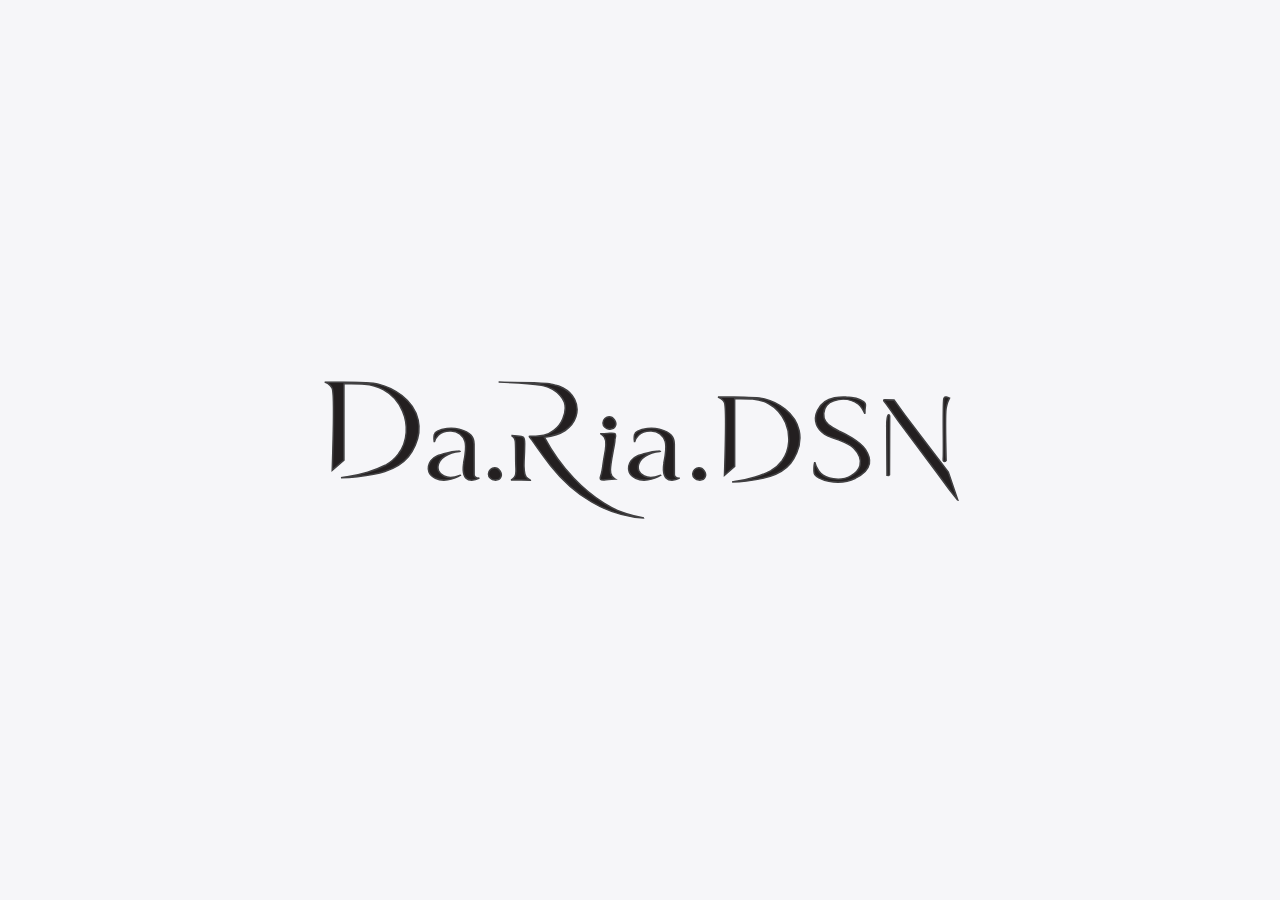
==== index.html @ e1816a2e "DV_Web" ====
<!DOCTYPE html>
<html lang="en">

	<head>
		<meta charset="UTF-8">
		<meta name="viewport" content="width=device-width, initial-scale=1">
		<title>Graphic Design Portfolio | Digital Designer</title>
		<meta name="description" content="Professional graphic design portfolio showcasing branding, digital artwork, typography, 
		logos, posters, and web design projects. Explore creative design work and contact the designer for freelance services.">

		<link rel="apple-touch-icon" sizes="180x180" href="assets/favicon/apple-touch-icon.png">
		<link rel="icon" type="image/png" sizes="32x32" href="assets/favicon/favicon-32x32.png">
		<link rel="icon" type="image/png" sizes="16x16" href="assets/favicon/favicon-16x16.png">
		<link rel="icon" type="image/x-icon" href="assets/favicon/favicon.ico">
		<link rel="manifest" href="assets/favicon/site.webmanifest">

		<link href="css/reset.css" rel="stylesheet">
		<link href="css/tokens.css" rel="stylesheet">
		<link href="css/base.css" rel="stylesheet">
		<link href="css/style.css" rel="stylesheet">
		<link href="css/navbar.css" rel="stylesheet">
		<link href="css/footer.css" rel="stylesheet">
	</head>

	<body>
		<div id="header"></div>
		<main>
			<div class="container">

				<div class="logo-video">

					<video muted loop playsinline preload="metadata" class="background-video" aria-label="Video showing a showreel of the designer's work, including dynamic animations and vibrant graphics.">
						<source src="assets/video/0511S.mp4" type="video/mp4">
					</video>
				</div>
				<div class="content">

					<h1>Welcome - <br>I’m glad you’re here.</h1>

					<p>
						This space is a reflection of thoughtful design, where ideas are shaped into visuals that feel as
						good as they look.
					</p>
					<p>
						From graphic design to motion and animation, every piece is created with purpose and care.
					</p>
					<p>
						You can learn more About me, explore selected work in the Gallery, or find quick answers in the FAQ.
					</p>
					<p>
						And when you’re ready, Contact me — whether you have a clear vision or just the beginning of one.
					</p>
					<p>
						Let’s create something that truly connects.
					</p>
				</div>
			</div>
		</main>

		<div id="page-loader" class="bg-loader">
			<svg class="logo-svg" xmlns="http://www.w3.org/2000/svg" viewBox="0 0 413.95 89.01">

				<path class="cls-2" d="M92.83,53.52c.29-2.46.51-2.74.9-5.37.31-2.1.54-3.73.45-5.9-.06-1.42-.09-2.17-.39-3.19-.2-.67-.97-3.17-3.41-4.98-1.51-1.11-3.4-1.74-5.63-1.8-1.13-.03-5.18-.28-8.25,2.69-1.64,1.58-2.3,3.4-2.57,4.38-.26-1.64-.26-2.92-.19-3.57.09-.9.33-1.63.33-1.63s.03-.1.07-.19c.17-.46,2.16-2.8,8.03-3.42,1.31-.14,7.06-.63,12.57,2.25,1.4.73,2.24,1.41,2.94,2.24,1.26,1.51,1.96,3.45,1.96,5.58,0,6.6.02,13.2.03,19.81.02.3.12.89.56,1.42.64.76,1.73,1.07,2.83.81-3.3,1.73-6.8,1.79-8.62.06-1.69-1.61-1.77-4.66-1.82-5.36-.08-1.08.02-2,.24-3.82Z"/>
				<path class="cls-2" d="M50.68,47.15c6.36-8.43,6.27-19.55,2.72-27.81-1.17-2.74-4.71-9.78-12.49-13.92-4.3-2.29-8.41-3.18-12.08-3.47-4.38-.34-8.76-.19-13.37-.29v49.48s-7.55,6.43-7.55,6.43c.97-29.41,1.01-50.89-.06-53.03-.52-1.04-1.28-1.85-1.28-1.85-1.09-1.16-2.4-1.81-3.52-2.19,4.78.01,8.82.05,11.85.09,12.65.16,18.97.44,22.82,1.36,9.28,2.21,22.86,9.85,25.77,23.19,2.76,12.62-5.66,22.87-6.35,23.68-8.17,9.66-21.39,11.41-33.05,12.95-4.4.58-8.06.72-10.48.74.42-.1,1.03-.23,1.78-.37,1.18-.21,2.06-.31,2.24-.33,1.03-.12,6.93-.98,13.17-2.87,3-.91,6.94-2.32,11.39-4.53,2.16-1.19,5.58-3.43,8.46-7.25Z"/>
				<path class="cls-2" d="M90.73,60.81c.05.17-8.99,5.49-16.11,1.97-.95-.47-3.21-1.62-4.15-4.09-1.3-3.39.88-6.75,1.15-7.15,2.02-3.01,5.38-3.83,10.6-5.11,5.03-1.23,8.48-1.18,8.49-1.09.01.1-5.2.07-10.02,3.2-1.67,1.08-2.5,2.04-3.06,2.94-.31.5-2.16,3.48-.96,6.45.82,2.03,2.68,2.96,3.51,3.38,4.86,2.45,10.53-.62,10.56-.5Z"/>
				<path class="cls-2" d="M209.52,88.51c-24.59-1.45-45.52-15.12-60.35-33.88-3.04-3.85-5.78-7.54-8.56-11.51l-3.73-5.32c-.18-.23-.46-.59-.82-1.03-.59-.73-.85-.99-.76-1.14.1-.18.63-.05.95,0,.29.05,1.3.01,3.31-.06,2.06-.08,4.44-.4,5.16-.53,3.63-.65,9.66-4.31,12.35-10.77.73-1.75,2.5-5.99.99-10.63,0,0-2.64-8.12-13.89-10.83-.16-.04-.32-.07-.32-.07-.27-.06-.49-.1-.63-.12-3.84-.68-11.44-1.57-27.7-2.1,4.16.11,8.33.22,12.49.33,0,0,11.57.08,18.85.7,1.31.11,2.35.3,2.68.37,1,.19,1.79.41,2.27.54.88.15,9.18,1.95,12.85,9.28,3.69,7.36.67,15.7-6.1,20.14-4.02,2.63-8.38,3.68-13.39,4.42,6.43,12.18,13.65,20.87,18.99,26.48,14.42,15.13,27.49,20.63,30.39,21.68,1.78.65,3.7,1.25,3.7,1.25,4.65,1.47,8.56,2.32,11.26,2.82Z"/>
				<path class="cls-2" d="M129.54,63.89c-2.01.02-4.01.04-6.02.07.63-.32,1.49-.86,2.23-1.77,1.78-2.19.81-4.01.82-11.84,0,0,.02-7.36-.2-11.05-.02-.25-.07-.98-.41-1.82-.3-.74-.67-1.19-.74-1.28-.48-.57-1.01-.9-1.35-1.08.64.06,1.95.18,3.65.34,2.68.24,3.29.28,3.85.74.99.81,1.03,2.23,1.01,4.31-.04,5.06-.35,10.43-.4,11.28-.04.71-.16,3.01.13,5.96.26,2.61.61,3.48,1.21,4.18,1,1.17,2.85,2.08,2.8,2.15,0,0-.02,0-.03,0-2.1-.11-4.29-.23-6.56-.2Z"/>
				<path class="cls-2" d="M188.77,61.31c-1-1.57-.97-3.23-.94-4.09.18-4.43,1.14-8.59,2.13-13.87,1.27-6.8.64-5.33.82-5.78.22-.54.78-2.09.2-3.37-.02-.05-.05-.09-.08-.13-.6-.7-1.71-.47-4.94-.26-1.83.12-3.33.17-4.3.19v.04c.68.45,1.6,1.19,2.34,2.33.62.95,1.84,3.31-.26,13.02-.86,3.98-.75,8.21-2.21,12-.14.37-.58,1.48-.09,2.13.58.76,2.06.39,5.02.09,1.9-.2,3.44-.27,4.42-.3-.58-.34-1.46-.96-2.12-2Z"/>
				<path class="cls-2" d="M191.11,28.84c-.62,1.48-2.47,2.29-4.09,2.15-1.93-.17-4-1.73-4-4,0-2.3,2.11-3.98,4-4,2.78-.03,5.07,3.51,4.09,5.85Z"/>
				<path class="cls-2" d="M222.35,53.52c.29-2.46.51-2.74.9-5.37.31-2.1.54-3.73.45-5.9-.06-1.42-.09-2.17-.39-3.19-.2-.67-.97-3.17-3.41-4.98-1.51-1.11-3.4-1.74-5.63-1.8-1.13-.03-5.18-.28-8.25,2.69-1.64,1.58-2.3,3.4-2.57,4.38-.26-1.64-.26-2.92-.19-3.57.09-.9.33-1.63.33-1.63s.03-.1.07-.19c.17-.46,2.16-2.8,8.03-3.42,1.31-.14,7.06-.63,12.57,2.25,1.4.73,2.24,1.41,2.94,2.24,1.26,1.51,1.96,3.45,1.96,5.58,0,6.6.02,13.2.03,19.81.02.3.12.89.56,1.42.64.76,1.73,1.07,2.83.81-3.3,1.73-6.8,1.79-8.62.06-1.69-1.61-1.77-4.66-1.82-5.36-.08-1.08.02-2,.24-3.82Z"/>
				<path class="cls-2" d="M220.26,60.81c.05.17-8.99,5.49-16.11,1.97-.95-.47-3.21-1.62-4.15-4.09-1.3-3.39.88-6.75,1.15-7.15,2.02-3.01,5.38-3.83,10.6-5.11,5.03-1.23,8.48-1.18,8.49-1.09.01.1-5.2.07-10.02,3.2-1.67,1.08-2.5,2.04-3.06,2.94-.31.5-2.16,3.48-.96,6.45.82,2.03,2.68,2.96,3.51,3.38,4.86,2.45,10.53-.62,10.56-.5Z"/>
				<path class="cls-2" d="M117.04,61.81c-.62,1.48-2.47,2.29-4.09,2.15-1.93-.17-4-1.73-4-4,0-2.3,2.11-3.98,4-4,2.78-.03,5.07,3.51,4.09,5.85Z"/>
				<path class="cls-2" d="M249.17,61.81c-.62,1.48-2.47,2.29-4.09,2.15-1.93-.17-4-1.73-4-4,0-2.3,2.11-3.98,4-4,2.78-.03,5.07,3.51,4.09,5.85Z"/>
				<path class="cls-2" d="M319.69,59.56c-.12-.5-.27-2.08-.17-3.85.08-1.39.29-2.54.48-3.35.33,1.39,1,3.43,2.5,5.53,0,0,.67.94,1.38,1.68,2.97,3.09,12.25,5.87,19.5,1.7,1.3-.75,4.78-2.75,5.87-6.59,1.6-5.66-3.31-10.65-3.98-11.34-2.37-2.41-5.05-3.47-9.92-5.4-4.87-1.93-6.28-1.7-9.04-3.67-1.4-1.01-3.97-2.89-5.17-6.25-1.01-2.85-.85-6.04.62-9.06,2.06-4.22,6.09-7.3,10.99-8.17,3.08-.55,5.48-.68,7.7-.48,0,0,7.04.17,11.07,2.95.24.17.78.55,1.09,1.22.35.77.2,1.49.14,1.86-.18,1-.33,2.45-.31,4.67-.35-.89-1.02-2.04-1.82-3.41-.62-1.06-1.32-2.01-2.32-2.75-4.53-3.31-10.7-4.01-15.95-2.25-4.05,1.36-6.28,4.67-6.55,8.2-.33,4.21,2.18,7.23,5.96,9.31l3.8,2.09c2.09.88,5.12,2.32,8.52,4.5,3.92,2.52,6.57,4.22,8.67,7.45,1.08,1.66,3.35,5.17,2.59,9.23-1.03,5.48-6.95,8.35-9.02,9.36-11.23,5.45-25.71.81-26.63-3.16Z"/>
				<path class="cls-2" d="M412.55,77.01l-5.52-6.92-8.32-11.36-24.14-32.24c-5.42-7.75-8.66-12.27-9.48-13.18-.13-.15-.66-.7-.5-1.04.12-.25.58-.27.85-.26l5.86.22,7.07,9.69,10.81,14.36,17.2,22.52,6.18,18.21Z"/>
				<path class="cls-2" d="M368.36,60.89c-.21.04-.45.07-.74.08-.34,0-.64-.04-.87-.09-.06-10.61-.12-21.23-.18-31.84,0-9.55,1.89-7.41,1.89-6.3l-.11,38.15Z"/>
				<path class="cls-2" d="M404.98,51.68c-.48.2-1.16.4-1.57.09-.52-.4-.35-1.42-.32-1.66.43-3.11-.4-34.25.38-38.62.07-.37.21-.93.66-1.17.19-.1.44-.15,1.07-.04.47.08,1.16.26,1.97.65-.53,1-1.19,2.44-1.69,4.27,0,0-.34,1.25-.54,2.61-.38,2.65-.39,15.86.04,33.87Z"/>
				<path class="cls-2" d="M298.78,51.59c5.53-7.48,5.45-17.34,2.37-24.67-1.02-2.43-4.1-8.68-10.85-12.35-3.73-2.03-7.3-2.83-10.49-3.08-3.81-.3-7.61-.17-11.62-.25v43.89s-6.56,5.7-6.56,5.7c.84-26.09.87-45.15-.05-47.04-.45-.92-1.11-1.64-1.11-1.64-.95-1.03-2.08-1.6-3.06-1.94,4.15.01,7.66.05,10.3.08,10.99.14,16.48.39,19.82,1.2,8.06,1.96,19.86,8.74,22.39,20.57,2.4,11.19-4.92,20.29-5.51,21-7.1,8.57-18.58,10.12-28.72,11.49-3.82.52-7.01.64-9.1.66.37-.09.9-.21,1.55-.33,1.02-.19,1.79-.28,1.95-.3.89-.11,6.02-.87,11.45-2.55,2.61-.81,6.03-2.05,9.9-4.02,1.88-1.06,4.85-3.04,7.35-6.43Z"/>
			</svg>
		</div>

		<div id="footer"></div>

		<script type="module" src="js/navbar.js"></script>
		<script type="module" src="js/app.js"></script>
	</body>
</html>
---- css/tokens.css ----
/* ============================================ */
/* =================2- TOKENS =================== */
/* ============================================ */

@font-face {
  font-family: 'Playfair Display Variable';
  src: url('/assets/fonts/PlayfairDisplay-Variable.woff2') format('woff2');
  font-weight: 400 900;
  font-style: normal;
  font-display: swap;
}

@font-face {
  font-family: 'Nunito Sans Variable';
  src: url('/assets/fonts/NunitoSans-Variable.woff2') format('woff2');
  font-weight: 200 1000;
  font-stretch: 75% 125%;
  font-style: normal;
  font-display: swap;
}

:root {
  /* ============================================ */
  /* =============== COLOURS ====================== */
  /* ============================================ */

  /* Base colours */
  /* #F7F7FA */
  --color-bg-primary-hs: 240 23%;
  --color-bg-primary-l: 97%;
  --color-bg-primary-l-num: 97;

  /*#4b619b*/
  --color-bg-secondary-hs: 223 35%;
  --color-bg-secondary-l: 45%;

  /*#D6D87A*/
  --color-accent-hs: 80 60%;
  --color-accent-l: 35%;

  /* Final colours*/
  /* 60% x 30% x 10% */
  --color-bg-primary: hsl(var(--color-bg-primary-hs) var(--color-bg-primary-l));
  --color-bg-secondary: hsl(
    var(--color-bg-secondary-hs) var(--color-bg-secondary-l)
  );
  --color-accent: hsl(var(--color-accent-hs) var(--color-accent-l));

  /* Surface/Cards */
  --color-bg-surface: hsl(
    var(--color-bg-primary-hs) calc(var(--color-bg-primary-l) - 5%)
  );

  /* Interactive */
  --color-accent-hover: hsl(
    var(--color-accent-hs) calc(var(--color-accent-l) - 5%)
  );
  --color-accent-active: hsl(
    var(--color-accent-hs) calc(var(--color-accent-l) - 10%)
  );
  --color-accent-focus: hsl(
    var(--color-accent-hs) var(--color-accent-l) / 0.25
  );

  --color-bg-secondary-hover: hsl(
    var(--color-bg-secondary-hs) calc(var(--color-bg-secondary-l) - 5%)
  );
  --color-bg-secondary-active: hsl(
    var(--color-bg-secondary-hs) calc(var(--color-bg-secondary-l) - 10%)
  );

  /* Typography */
  --color-text-main: hsl(0, 0%, 17%);
  --color-text-muted: hsl(0 0% 55%);
  --color-text-title: var(--color-bg-secondary);
  --color-text-on-dark: hsl(
    0 0% clamp(92, calc((var(--color-bg-primary-l-num) - 50) * -1), 98)
  );

  /* Borders & Dividers */
  --color-border: hsl(
    var(--color-bg-secondary-hs) var(--color-bg-secondary-l) / 0.15
  );

  /* --- Status Colours --- */
  --color-success: hsl(120, 39%, 49%);
  --color-warning: hsl(36, 100%, 50%);
  --color-error: hsl(4, 90%, 58%);
  --color-info: hsl(207, 90%, 54%);

  /* ============================================ */
  /* =============== TYPOGRAPHY ================== */
  /* ============================================ */

  --type-scale: 1.2;
  /* Fluid ratio (1.15 on mobile, 1.25 on desktop) */
  --step-0: clamp(1rem, 0.738rem + 0.55vw, 1.25rem);
   /* Auto-calculation of all steps */
  --step-1: calc(var(--step-0) * var(--type-scale));
  --step-2: calc(var(--step-1) * var(--type-scale));
  --step-3: calc(var(--step-2) * var(--type-scale));
  --step-4: calc(var(--step-3) * var(--type-scale));
  --step-5: calc(var(--step-4) * var(--type-scale));

  --font-family-title: 'Playfair Display Variable', Georgia, 'Times New Roman', serif;
  --font-family-base:  'Nunito Sans Variable', system-ui, -apple-system, Segoe UI, Roboto, Helvetica, Arial, sans-serif, Apple Color Emoji, Segoe UI Emoji;
  --font-size-base: var(--step-0);

  --line-height-base: 1.5;
  --font-weight-regular: 400;
  --font-weight-medium: 500;
  --font-weight-bold: 700;

  --heading-font-weight: 700;
  --heading-line-height: 1.2;
  --heading-letter-spacing: 0.02em;
}

@media (max-width: 768px) {
  :root {
    /* Decrease the ratio only. 
       All steps (1-5) will recalculate automatically! */
    --type-scale: 1.15;
  }
}

:root {
  /* ============================================ */
  /* =============== SPACING ===================== */
  /* ============================================ */

  --gutter: clamp(1rem, 5vw, 3rem);
  --gutter-half: calc(var(--gutter)/2);
  --spacing-section: calc(var(--gutter) * 2);
  --spacing-section-lg: calc(var(--gutter) * 3);

  --spacing-1: 0.25rem;
  /* 4px  */
  --spacing-2: 0.5rem;
  /* 8px  */
  --spacing-3: 0.75rem;
  /* 12px */
  --spacing-4: 1rem;
  /* 16px (Base) */

  --spacing-6: 1.5rem;
  /* 24px */
  --spacing-8: 2rem;
  /* 32px */

  --spacing-10: 2.5rem;
  /* 40px */
  --spacing-12: 3rem;
  /* 48px */
  --spacing-16: 4rem;
  /* 64px */
  --spacing-20: 5rem;
  /* 80px */
  --spacing-24: 6rem;
  /* 96px */
  --spacing-32: 8rem;
  /* 128px */

  /* ============================================ */
  /* =============== RADIUS ====================== */
  /* ============================================ */

  --radius-sm: 0.25rem;
  --radius-md: 0.5rem;
  --radius-lg: 0.75rem;

  /* ============================================ */
  /* =============== SHADOWS ===================== */
  /* ============================================ */

  /* --- Shadow Color ---*/
  --shadow-color: 0 0% 0%;

  --shadow-alpha: clamp(
    0.18,
    calc((100 - var(--color-bg-primary-l-num)) / 60),
    0.32
  );
  --shadow-secondary-ratio: 0.6;

  --shadow-sm:
    0 1px 2px hsl(var(--shadow-color) / calc(var(--shadow-alpha) * 0.7)),
    0 1px 1px
      hsl(
        var(--shadow-color) /
          calc(var(--shadow-alpha) * 0.7 * var(--shadow-secondary-ratio))
      );

  --shadow-md:
    0 4px 6px hsl(var(--shadow-color) / var(--shadow-alpha)),
    0 2px 4px
      hsl(
        var(--shadow-color) /
          calc(var(--shadow-alpha) * var(--shadow-secondary-ratio))
      );

  --shadow-lg:
    0 10px 15px hsl(var(--shadow-color) / calc(var(--shadow-alpha) * 1.2)),
    0 4px 6px
      hsl(
        var(--shadow-color) /
          calc(var(--shadow-alpha) * 1.2 * var(--shadow-secondary-ratio))
      );
  /* ============================================ */
  /* =============== MOTION ====================== */
  /* ============================================ */

  --transition-fast: 0.15s ease;
  --transition-base: 0.3s ease;
  --transition-slow: 0.5s ease;
  --slide-motion: 1s;  

  /* ============================================ */
  /* =============== BREAKPOINTS ================= */
  /* ============================================ */

  /* --- 5. Breakpoints (Mobile First logic) --- */
  --bp-xs: 320px;
  /* Small phones */
  --bp-sm: 576px;
  /* Phones */
  --bp-md: 768px;
  /* Tablets */
  --bp-lg: 992px;
  /* Laptops / Small Desktops */
  --bp-xl: 1200px;
  /* Standard Desktops */
  --bp-xxl: 1600px;
  /* Large Screens */
}
---- css/base.css ----
/* ============================================ */
/* ================ BASE STYLES =============== */
/* ============================================ */

/* --- BODY --- */
body {
  font-family: var(--font-family-base);
  font-size: var(--font-size-base);
  line-height: var(--line-height-base);

  /* Enables automatic optical sizing based on font size */
  font-optical-sizing: auto;
  /* Standard font rendering improvements */
  -webkit-font-smoothing: antialiased;
  -moz-osx-font-smoothing: grayscale;

  min-height: 100svh;
  color: var(--color-text-main);
  background-color: var(--color-bg-primary);
  /* Smooth transition for theme switching or resizing */
  transition:
    color var(--transition-base),
    background-color var(--transition-base);
}

/* --- TYPOGRAPHY --- */
h1,
h2,
h3,
h4,
h5,
h6 {
  font-family: var(--font-family-title);
  font-weight: var(--heading-font-weight);
  line-height: var(--heading-line-height);
  /* Optional: slightly compress headers using the width axis */
  font-stretch: 90%;
  letter-spacing: var(--heading-letter-spacing);
  text-wrap: balance;
  color: var(--color-text-title);
  /* Redundant safety, margins already handled in reset.css */
  margin: 0;
  transition: var(--transition-base);
}

h1 {
  font-size: var(--step-5);
}

h2 {
  font-size: var(--step-4);
}

h3 {
  font-size: var(--step-3);
}

h4 {
  font-size: var(--step-2);
}

h5 {
  font-size: var(--step-1);
}

h6 {
  font-size: var(--step-0);
  font-variation-settings: 'wght' 800;
}

/* --- PARAGRAPHS --- */
p {
  color: var(--color-text-main);
  margin: 0;
  /* Redundant reset */
  overflow-wrap: break-word;
}

p:where(:not([class]):not(:last-child)) {
  margin-bottom: var(--spacing-6);
}

/* --- LINKS --- */
a:not([class]) {
  color: var(--color-accent);
  text-decoration: underline;
  text-underline-offset: 0.2em;
}

a:not([class]):hover {
  text-decoration: none;
}

/* --- LISTS --- */
ul:not([class]),
ol:not([class]) {
  padding-left: 1.5em;
}

/* --- BUTTONS --- */
button {
  border-radius: var(--radius-md);
  font: inherit;
  padding: 0.5em 1em;
  cursor: pointer;
}

/* --- FORMS --- */
input,
textarea,
select {
  border: 1px solid var(--color-border);
  border-radius: var(--radius-md);
  padding: 0.5em 0.75em;
  font: inherit;
  color: var(--color-text-main);
  background-color: var(--color-bg-surface);
  caret-color: var(--color-accent);
  transition:
    border-color var(--transition-fast),
    box-shadow var(--transition-fast);
}

input:focus,
textarea:focus,
select:focus {
  outline: none;
  border-color: var(--color-accent);
  /* Subtle glow using accent HS values */
  box-shadow: 0 0 0 4px var(--color-accent-focus);
}

textarea {
  resize: none;
}

/* --- PLACEHOLDER --- */
::placeholder {
  color: var(--color-text-muted);
  opacity: 1;
}

/* --- TABLES --- */
table {
  width: 100%;
  border-collapse: collapse;
}

th,
td {
  padding: 0.5em;
  text-align: left;
  border-bottom: 1px solid var(--color-border);
}

/* --- FOCUS & ACCESSIBILITY --- */
a:focus-visible {
  outline: 2px solid var(--color-accent);
  outline-offset: 4px;
}

::selection {
  background-color: var(--color-accent);
  color: #000;
}

/* ================ Buttons & Interactivity ================ */
/* Minimum touch target size for mobile devices */
@media (max-width: 768px) {
  button,
  a:where([class]),
  label {
    min-width: 44px;
    min-height: 44px;
  }
}
---- css/style.css ----
body {
  display: flex;
  flex-direction: column;
  min-height: 100svh;
}

main {
  flex-grow: 1;
  display: flex;
  justify-content: center;

  background-image: url('../assets/images/Flower_1.svg');
  background-repeat: no-repeat;
  background-position: bottom right;
  background-size: 50%;
  opacity: 0; 
  transition:
    background-position 1.5s ease-out,
    opacity 1.5s ease-in;
}

main.animate {
  opacity: 1;
  background-position: right var(--gutter-half) bottom var(--gutter-half);
}

#header,
#footer {
  flex-shrink: 0;
  /* Footer will not shrink */
}

h1 {
  text-align: center;
  margin-bottom: var(--gutter-half);
}

.container {
  display: flex;
  flex-direction: column;
  justify-content: space-between;
  align-items: center;
  margin-block: var(--gutter);
  gap: var(--gutter);
}

.logo-video {
  padding-inline: var(--gutter);
  opacity: 0;
  transform: translateX(-100vw);
  display: flex;
  justify-content: center;
  
}

.logo-video video {
  border-radius: var(--radius-md);
  box-shadow: var(--shadow-md);
}

.content {
  text-align: justify;
  padding-inline: var(--gutter);
  opacity: 0;
  transform: translateX(100vw);
}

.animate {
  animation: slideLR var(--slide-motion) ease-out forwards;
}

/* ----------loading page----------- */
.cls-2 {
  fill: transparent;
  stroke: #414042;
  stroke-width: 1;

  stroke-dasharray: 1000;
  stroke-dashoffset: 1000;

  animation:
    draw 1.5s ease-in-out forwards,
    fill 1.5s ease-in-out forwards 1.2s;
}

.logo-svg {
  position: absolute;
  top: 50%;
  left: 50%;
  transform: translate(-50%, -50%);
}

.bg-loader {
  position: fixed;
  inset: 0;
  display: flex;
  align-items: center;
  justify-content: center;
  background-color: var(--color-bg-primary);
}

#page-loader {
  z-index: 999;
  transition:
    opacity 0.75s ease,
    visibility 0.75s;
  user-select: none;
}

#page-loader.hide {
  opacity: 0;
  visibility: hidden;
  pointer-events: none;
}

@keyframes draw {
  to {
    stroke-dashoffset: 0;
  }
}

@keyframes fill {
  to {
    fill: #231f20;
  }
}

/* ----------------------------------------- */
@keyframes slideLR {
  to {
    opacity: 1;
    transform: translateX(0);
    /* Returns to normal position */
  }
}

@media (min-width: 768px) {
  .container {
    flex-direction: row;
    justify-content: space-between;
    align-content: center;
    margin-block: var(--gutter);
    width: 100%;
    max-width: 1400px;
    background-size: 20%;
  }

  main {
    background-size: 15%;
  }

  .logo-video,
  .content {
    flex: 1;
  }
}
---- css/navbar.css ----
/* NAVBAR */
.navbar {
  display: flex;
  justify-content: space-between;
  align-items: center;
  /* background: var(--color-bg-primary); */
  /* border-bottom: 2px solid var(--color-border); */
  /* background: #ceb8bf; */
  background: linear-gradient(
    90deg,
    rgba(206, 184, 191, 1) 0%,
    rgba(188, 176, 194, 1) 100%
  );
  padding: 0.3rem 0.3rem;
  margin-bottom: 0.3rem;
  height: 6rem;
  overflow: visible;
}

/* Ссылка-обертка вокруг логотипа */
.navbar a:has(.logo-img) {
  position: relative;
  display: flex;
  transform: translateX(clamp(0.5rem, 2vw, 2rem));
  transition: var(--transition-base);
}

.navbar div {
  display: flex;
  gap: 40px;
}

.logo-img {
  width: clamp(9.375rem, 7.102rem + 11.36vw, 15.625rem);
  /* width: 250px; */
  height: auto;
  display: block;
}

.logo-txt {
  width: clamp(12.5rem, 10.227rem + 11.36vw, 18.75rem);
  margin-top: 2rem;
}

/* Menu items */
.nav-menu {
  list-style: none;
  display: flex;
  gap: 1rem;
  margin: 0;
  padding: 0;
}

.nav-menu > li > a {
  display: block;
  padding: 0.5rem;
  color: var(--color-text-main);
  font-size: 1.5rem;
  text-decoration: none;
  border-radius: 4px;
  transition: var(--transition-base);
}

.nav-menu > li > a:hover {
  background: var(--color-bg-secondary-hover);
  color: var(--color-text-on-dark);
}

.nav-menu li.active a {
  background: var(--color-bg-secondary-active);
  color: var(--color-text-on-dark);
}

/* Mobile */
.nav-toggle {
  width: 100px;
  height: auto;
  display: none;
  background: none;
  fill: var(--color-bg-secondary);
  cursor: pointer;
}

/*Button Animation*/
.nav-toggle .line {
  transition:
    transform 300ms ease-in 300ms,
    rotate 300ms ease-in,
    opacity 300ms 300ms;
  transform-origin: center;
}

.nav-toggle[aria-expanded='true'] .line {
  transition:
    transform 300ms ease-in,
    rotate 300ms ease-in 300ms,
    opacity 300ms 300ms;
}

.nav-toggle[aria-expanded='true'] .top {
  transform: translateY(20px);
  rotate: 45deg;
}

.nav-toggle[aria-expanded='true'] .middle {
  opacity: 0;
}

.nav-toggle[aria-expanded='true'] .bottom {
  transform: translateY(-20px);
  rotate: -45deg;
}

.cls-1 {
  fill: #231f20;
  stroke: #414042;
  stroke-miterlimit: 10;
  filter: drop-shadow(4px 4px 3px rgba(0, 0, 0, 0.5));
}

@media (max-width: 992px) {
  .nav-toggle {
    display: block;
  }

  .nav-menu {
    position: absolute;
    top: 90px;
    right: 0;
    background: var(--color-bg-surface);
    flex-direction: column;
    width: 200px;
    padding: 1rem;
    display: none;
    z-index: 5;
  }

  .nav-menu.active {
    display: flex;
  }
}
---- css/footer.css ----
.site-footer {
  display: flex;
  /* background-color: var(--color-bg-primary); */
  color: var(--color-text-main);
  background: #aaa9c4;
  background: linear-gradient(
    90deg,
    rgba(170, 169, 196, 1) 0%,
    rgba(141, 158, 200, 1) 100%
  );
  /* #8d9ec8 #ceb8bf */

  padding: var(--gutter);
  gap: var(--gutter);
  flex-direction: column;
  align-content: center;
  text-align: center;
}

.social-link {
  display: flex;
  justify-content: center;
  gap: var(--spacing-6);
}

.social-icon {
  display: inline-flex;
  align-items: center;
  justify-content: center;
  color: var(--color-bg-secondary);
  transition:
    transform var(--transition-base),
    opacity 0.3s ease;
}

.social-icon:hover {
  transform: translateY(-3px);
  /* Слегка приподнимает иконку */
  opacity: 0.7;
}

.footer-link li::before {
  content: '';
  height: 8px;
  width: 8px;
  background-color: var(--color-text-main);
  position: absolute;
  top: 50%;
  left: 0;
  border-radius: 8px;
  transform: translateY(-50%);
}

.footer-link li {
  display: inline-block;
  position: relative;
  padding: 0 25px 0 20px;

  & a {
    text-decoration: none;
    color: var(--color-text-main);
  }
}

@media (min-width: 768px) {
  .site-footer {
    flex-direction: row;
    align-items: center;
    justify-content: space-between;
  }

  .data-copyright {
    order: -1;
  }
}
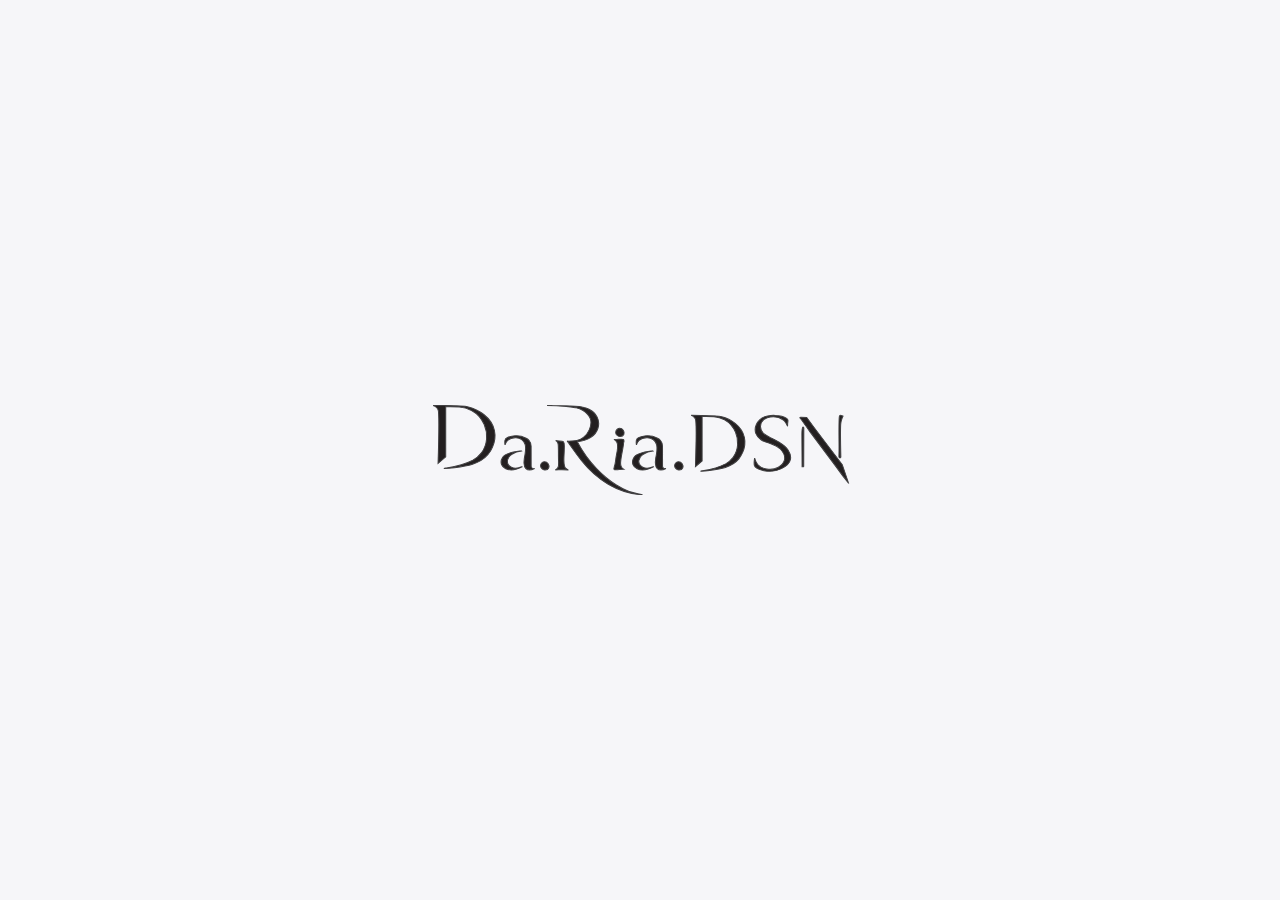
==== commit 9c9f7052: "Update loader" ====
--- a/index.html
+++ b/index.html
@@ -23,6 +23,27 @@
 	</head>
 
 	<body>
+				<div id="page-loader" class="bg-loader">
+			<svg class="logo-svg" xmlns="http://www.w3.org/2000/svg" viewBox="0 0 413.95 89.01" >
+
+				<path class="cls-2" d="M92.83,53.52c.29-2.46.51-2.74.9-5.37.31-2.1.54-3.73.45-5.9-.06-1.42-.09-2.17-.39-3.19-.2-.67-.97-3.17-3.41-4.98-1.51-1.11-3.4-1.74-5.63-1.8-1.13-.03-5.18-.28-8.25,2.69-1.64,1.58-2.3,3.4-2.57,4.38-.26-1.64-.26-2.92-.19-3.57.09-.9.33-1.63.33-1.63s.03-.1.07-.19c.17-.46,2.16-2.8,8.03-3.42,1.31-.14,7.06-.63,12.57,2.25,1.4.73,2.24,1.41,2.94,2.24,1.26,1.51,1.96,3.45,1.96,5.58,0,6.6.02,13.2.03,19.81.02.3.12.89.56,1.42.64.76,1.73,1.07,2.83.81-3.3,1.73-6.8,1.79-8.62.06-1.69-1.61-1.77-4.66-1.82-5.36-.08-1.08.02-2,.24-3.82Z"/>
+				<path class="cls-2" d="M50.68,47.15c6.36-8.43,6.27-19.55,2.72-27.81-1.17-2.74-4.71-9.78-12.49-13.92-4.3-2.29-8.41-3.18-12.08-3.47-4.38-.34-8.76-.19-13.37-.29v49.48s-7.55,6.43-7.55,6.43c.97-29.41,1.01-50.89-.06-53.03-.52-1.04-1.28-1.85-1.28-1.85-1.09-1.16-2.4-1.81-3.52-2.19,4.78.01,8.82.05,11.85.09,12.65.16,18.97.44,22.82,1.36,9.28,2.21,22.86,9.85,25.77,23.19,2.76,12.62-5.66,22.87-6.35,23.68-8.17,9.66-21.39,11.41-33.05,12.95-4.4.58-8.06.72-10.48.74.42-.1,1.03-.23,1.78-.37,1.18-.21,2.06-.31,2.24-.33,1.03-.12,6.93-.98,13.17-2.87,3-.91,6.94-2.32,11.39-4.53,2.16-1.19,5.58-3.43,8.46-7.25Z"/>
+				<path class="cls-2" d="M90.73,60.81c.05.17-8.99,5.49-16.11,1.97-.95-.47-3.21-1.62-4.15-4.09-1.3-3.39.88-6.75,1.15-7.15,2.02-3.01,5.38-3.83,10.6-5.11,5.03-1.23,8.48-1.18,8.49-1.09.01.1-5.2.07-10.02,3.2-1.67,1.08-2.5,2.04-3.06,2.94-.31.5-2.16,3.48-.96,6.45.82,2.03,2.68,2.96,3.51,3.38,4.86,2.45,10.53-.62,10.56-.5Z"/>
+				<path class="cls-2" d="M209.52,88.51c-24.59-1.45-45.52-15.12-60.35-33.88-3.04-3.85-5.78-7.54-8.56-11.51l-3.73-5.32c-.18-.23-.46-.59-.82-1.03-.59-.73-.85-.99-.76-1.14.1-.18.63-.05.95,0,.29.05,1.3.01,3.31-.06,2.06-.08,4.44-.4,5.16-.53,3.63-.65,9.66-4.31,12.35-10.77.73-1.75,2.5-5.99.99-10.63,0,0-2.64-8.12-13.89-10.83-.16-.04-.32-.07-.32-.07-.27-.06-.49-.1-.63-.12-3.84-.68-11.44-1.57-27.7-2.1,4.16.11,8.33.22,12.49.33,0,0,11.57.08,18.85.7,1.31.11,2.35.3,2.68.37,1,.19,1.79.41,2.27.54.88.15,9.18,1.95,12.85,9.28,3.69,7.36.67,15.7-6.1,20.14-4.02,2.63-8.38,3.68-13.39,4.42,6.43,12.18,13.65,20.87,18.99,26.48,14.42,15.13,27.49,20.63,30.39,21.68,1.78.65,3.7,1.25,3.7,1.25,4.65,1.47,8.56,2.32,11.26,2.82Z"/>
+				<path class="cls-2" d="M129.54,63.89c-2.01.02-4.01.04-6.02.07.63-.32,1.49-.86,2.23-1.77,1.78-2.19.81-4.01.82-11.84,0,0,.02-7.36-.2-11.05-.02-.25-.07-.98-.41-1.82-.3-.74-.67-1.19-.74-1.28-.48-.57-1.01-.9-1.35-1.08.64.06,1.95.18,3.65.34,2.68.24,3.29.28,3.85.74.99.81,1.03,2.23,1.01,4.31-.04,5.06-.35,10.43-.4,11.28-.04.71-.16,3.01.13,5.96.26,2.61.61,3.48,1.21,4.18,1,1.17,2.85,2.08,2.8,2.15,0,0-.02,0-.03,0-2.1-.11-4.29-.23-6.56-.2Z"/>
+				<path class="cls-2" d="M188.77,61.31c-1-1.57-.97-3.23-.94-4.09.18-4.43,1.14-8.59,2.13-13.87,1.27-6.8.64-5.33.82-5.78.22-.54.78-2.09.2-3.37-.02-.05-.05-.09-.08-.13-.6-.7-1.71-.47-4.94-.26-1.83.12-3.33.17-4.3.19v.04c.68.45,1.6,1.19,2.34,2.33.62.95,1.84,3.31-.26,13.02-.86,3.98-.75,8.21-2.21,12-.14.37-.58,1.48-.09,2.13.58.76,2.06.39,5.02.09,1.9-.2,3.44-.27,4.42-.3-.58-.34-1.46-.96-2.12-2Z"/>
+				<path class="cls-2" d="M191.11,28.84c-.62,1.48-2.47,2.29-4.09,2.15-1.93-.17-4-1.73-4-4,0-2.3,2.11-3.98,4-4,2.78-.03,5.07,3.51,4.09,5.85Z"/>
+				<path class="cls-2" d="M222.35,53.52c.29-2.46.51-2.74.9-5.37.31-2.1.54-3.73.45-5.9-.06-1.42-.09-2.17-.39-3.19-.2-.67-.97-3.17-3.41-4.98-1.51-1.11-3.4-1.74-5.63-1.8-1.13-.03-5.18-.28-8.25,2.69-1.64,1.58-2.3,3.4-2.57,4.38-.26-1.64-.26-2.92-.19-3.57.09-.9.33-1.63.33-1.63s.03-.1.07-.19c.17-.46,2.16-2.8,8.03-3.42,1.31-.14,7.06-.63,12.57,2.25,1.4.73,2.24,1.41,2.94,2.24,1.26,1.51,1.96,3.45,1.96,5.58,0,6.6.02,13.2.03,19.81.02.3.12.89.56,1.42.64.76,1.73,1.07,2.83.81-3.3,1.73-6.8,1.79-8.62.06-1.69-1.61-1.77-4.66-1.82-5.36-.08-1.08.02-2,.24-3.82Z"/>
+				<path class="cls-2" d="M220.26,60.81c.05.17-8.99,5.49-16.11,1.97-.95-.47-3.21-1.62-4.15-4.09-1.3-3.39.88-6.75,1.15-7.15,2.02-3.01,5.38-3.83,10.6-5.11,5.03-1.23,8.48-1.18,8.49-1.09.01.1-5.2.07-10.02,3.2-1.67,1.08-2.5,2.04-3.06,2.94-.31.5-2.16,3.48-.96,6.45.82,2.03,2.68,2.96,3.51,3.38,4.86,2.45,10.53-.62,10.56-.5Z"/>
+				<path class="cls-2" d="M117.04,61.81c-.62,1.48-2.47,2.29-4.09,2.15-1.93-.17-4-1.73-4-4,0-2.3,2.11-3.98,4-4,2.78-.03,5.07,3.51,4.09,5.85Z"/>
+				<path class="cls-2" d="M249.17,61.81c-.62,1.48-2.47,2.29-4.09,2.15-1.93-.17-4-1.73-4-4,0-2.3,2.11-3.98,4-4,2.78-.03,5.07,3.51,4.09,5.85Z"/>
+				<path class="cls-2" d="M319.69,59.56c-.12-.5-.27-2.08-.17-3.85.08-1.39.29-2.54.48-3.35.33,1.39,1,3.43,2.5,5.53,0,0,.67.94,1.38,1.68,2.97,3.09,12.25,5.87,19.5,1.7,1.3-.75,4.78-2.75,5.87-6.59,1.6-5.66-3.31-10.65-3.98-11.34-2.37-2.41-5.05-3.47-9.92-5.4-4.87-1.93-6.28-1.7-9.04-3.67-1.4-1.01-3.97-2.89-5.17-6.25-1.01-2.85-.85-6.04.62-9.06,2.06-4.22,6.09-7.3,10.99-8.17,3.08-.55,5.48-.68,7.7-.48,0,0,7.04.17,11.07,2.95.24.17.78.55,1.09,1.22.35.77.2,1.49.14,1.86-.18,1-.33,2.45-.31,4.67-.35-.89-1.02-2.04-1.82-3.41-.62-1.06-1.32-2.01-2.32-2.75-4.53-3.31-10.7-4.01-15.95-2.25-4.05,1.36-6.28,4.67-6.55,8.2-.33,4.21,2.18,7.23,5.96,9.31l3.8,2.09c2.09.88,5.12,2.32,8.52,4.5,3.92,2.52,6.57,4.22,8.67,7.45,1.08,1.66,3.35,5.17,2.59,9.23-1.03,5.48-6.95,8.35-9.02,9.36-11.23,5.45-25.71.81-26.63-3.16Z"/>
+				<path class="cls-2" d="M412.55,77.01l-5.52-6.92-8.32-11.36-24.14-32.24c-5.42-7.75-8.66-12.27-9.48-13.18-.13-.15-.66-.7-.5-1.04.12-.25.58-.27.85-.26l5.86.22,7.07,9.69,10.81,14.36,17.2,22.52,6.18,18.21Z"/>
+				<path class="cls-2" d="M368.36,60.89c-.21.04-.45.07-.74.08-.34,0-.64-.04-.87-.09-.06-10.61-.12-21.23-.18-31.84,0-9.55,1.89-7.41,1.89-6.3l-.11,38.15Z"/>
+				<path class="cls-2" d="M404.98,51.68c-.48.2-1.16.4-1.57.09-.52-.4-.35-1.42-.32-1.66.43-3.11-.4-34.25.38-38.62.07-.37.21-.93.66-1.17.19-.1.44-.15,1.07-.04.47.08,1.16.26,1.97.65-.53,1-1.19,2.44-1.69,4.27,0,0-.34,1.25-.54,2.61-.38,2.65-.39,15.86.04,33.87Z"/>
+				<path class="cls-2" d="M298.78,51.59c5.53-7.48,5.45-17.34,2.37-24.67-1.02-2.43-4.1-8.68-10.85-12.35-3.73-2.03-7.3-2.83-10.49-3.08-3.81-.3-7.61-.17-11.62-.25v43.89s-6.56,5.7-6.56,5.7c.84-26.09.87-45.15-.05-47.04-.45-.92-1.11-1.64-1.11-1.64-.95-1.03-2.08-1.6-3.06-1.94,4.15.01,7.66.05,10.3.08,10.99.14,16.48.39,19.82,1.2,8.06,1.96,19.86,8.74,22.39,20.57,2.4,11.19-4.92,20.29-5.51,21-7.1,8.57-18.58,10.12-28.72,11.49-3.82.52-7.01.64-9.1.66.37-.09.9-.21,1.55-.33,1.02-.19,1.79-.28,1.95-.3.89-.11,6.02-.87,11.45-2.55,2.61-.81,6.03-2.05,9.9-4.02,1.88-1.06,4.85-3.04,7.35-6.43Z"/>
+			</svg>
+		</div>
 		<div id="header"></div>
 		<main>
 			<div class="container">
@@ -57,31 +78,10 @@
 			</div>
 		</main>
 
-		<div id="page-loader" class="bg-loader">
-			<svg class="logo-svg" xmlns="http://www.w3.org/2000/svg" viewBox="0 0 413.95 89.01">
 
-				<path class="cls-2" d="M92.83,53.52c.29-2.46.51-2.74.9-5.37.31-2.1.54-3.73.45-5.9-.06-1.42-.09-2.17-.39-3.19-.2-.67-.97-3.17-3.41-4.98-1.51-1.11-3.4-1.74-5.63-1.8-1.13-.03-5.18-.28-8.25,2.69-1.64,1.58-2.3,3.4-2.57,4.38-.26-1.64-.26-2.92-.19-3.57.09-.9.33-1.63.33-1.63s.03-.1.07-.19c.17-.46,2.16-2.8,8.03-3.42,1.31-.14,7.06-.63,12.57,2.25,1.4.73,2.24,1.41,2.94,2.24,1.26,1.51,1.96,3.45,1.96,5.58,0,6.6.02,13.2.03,19.81.02.3.12.89.56,1.42.64.76,1.73,1.07,2.83.81-3.3,1.73-6.8,1.79-8.62.06-1.69-1.61-1.77-4.66-1.82-5.36-.08-1.08.02-2,.24-3.82Z"/>
-				<path class="cls-2" d="M50.68,47.15c6.36-8.43,6.27-19.55,2.72-27.81-1.17-2.74-4.71-9.78-12.49-13.92-4.3-2.29-8.41-3.18-12.08-3.47-4.38-.34-8.76-.19-13.37-.29v49.48s-7.55,6.43-7.55,6.43c.97-29.41,1.01-50.89-.06-53.03-.52-1.04-1.28-1.85-1.28-1.85-1.09-1.16-2.4-1.81-3.52-2.19,4.78.01,8.82.05,11.85.09,12.65.16,18.97.44,22.82,1.36,9.28,2.21,22.86,9.85,25.77,23.19,2.76,12.62-5.66,22.87-6.35,23.68-8.17,9.66-21.39,11.41-33.05,12.95-4.4.58-8.06.72-10.48.74.42-.1,1.03-.23,1.78-.37,1.18-.21,2.06-.31,2.24-.33,1.03-.12,6.93-.98,13.17-2.87,3-.91,6.94-2.32,11.39-4.53,2.16-1.19,5.58-3.43,8.46-7.25Z"/>
-				<path class="cls-2" d="M90.73,60.81c.05.17-8.99,5.49-16.11,1.97-.95-.47-3.21-1.62-4.15-4.09-1.3-3.39.88-6.75,1.15-7.15,2.02-3.01,5.38-3.83,10.6-5.11,5.03-1.23,8.48-1.18,8.49-1.09.01.1-5.2.07-10.02,3.2-1.67,1.08-2.5,2.04-3.06,2.94-.31.5-2.16,3.48-.96,6.45.82,2.03,2.68,2.96,3.51,3.38,4.86,2.45,10.53-.62,10.56-.5Z"/>
-				<path class="cls-2" d="M209.52,88.51c-24.59-1.45-45.52-15.12-60.35-33.88-3.04-3.85-5.78-7.54-8.56-11.51l-3.73-5.32c-.18-.23-.46-.59-.82-1.03-.59-.73-.85-.99-.76-1.14.1-.18.63-.05.95,0,.29.05,1.3.01,3.31-.06,2.06-.08,4.44-.4,5.16-.53,3.63-.65,9.66-4.31,12.35-10.77.73-1.75,2.5-5.99.99-10.63,0,0-2.64-8.12-13.89-10.83-.16-.04-.32-.07-.32-.07-.27-.06-.49-.1-.63-.12-3.84-.68-11.44-1.57-27.7-2.1,4.16.11,8.33.22,12.49.33,0,0,11.57.08,18.85.7,1.31.11,2.35.3,2.68.37,1,.19,1.79.41,2.27.54.88.15,9.18,1.95,12.85,9.28,3.69,7.36.67,15.7-6.1,20.14-4.02,2.63-8.38,3.68-13.39,4.42,6.43,12.18,13.65,20.87,18.99,26.48,14.42,15.13,27.49,20.63,30.39,21.68,1.78.65,3.7,1.25,3.7,1.25,4.65,1.47,8.56,2.32,11.26,2.82Z"/>
-				<path class="cls-2" d="M129.54,63.89c-2.01.02-4.01.04-6.02.07.63-.32,1.49-.86,2.23-1.77,1.78-2.19.81-4.01.82-11.84,0,0,.02-7.36-.2-11.05-.02-.25-.07-.98-.41-1.82-.3-.74-.67-1.19-.74-1.28-.48-.57-1.01-.9-1.35-1.08.64.06,1.95.18,3.65.34,2.68.24,3.29.28,3.85.74.99.81,1.03,2.23,1.01,4.31-.04,5.06-.35,10.43-.4,11.28-.04.71-.16,3.01.13,5.96.26,2.61.61,3.48,1.21,4.18,1,1.17,2.85,2.08,2.8,2.15,0,0-.02,0-.03,0-2.1-.11-4.29-.23-6.56-.2Z"/>
-				<path class="cls-2" d="M188.77,61.31c-1-1.57-.97-3.23-.94-4.09.18-4.43,1.14-8.59,2.13-13.87,1.27-6.8.64-5.33.82-5.78.22-.54.78-2.09.2-3.37-.02-.05-.05-.09-.08-.13-.6-.7-1.71-.47-4.94-.26-1.83.12-3.33.17-4.3.19v.04c.68.45,1.6,1.19,2.34,2.33.62.95,1.84,3.31-.26,13.02-.86,3.98-.75,8.21-2.21,12-.14.37-.58,1.48-.09,2.13.58.76,2.06.39,5.02.09,1.9-.2,3.44-.27,4.42-.3-.58-.34-1.46-.96-2.12-2Z"/>
-				<path class="cls-2" d="M191.11,28.84c-.62,1.48-2.47,2.29-4.09,2.15-1.93-.17-4-1.73-4-4,0-2.3,2.11-3.98,4-4,2.78-.03,5.07,3.51,4.09,5.85Z"/>
-				<path class="cls-2" d="M222.35,53.52c.29-2.46.51-2.74.9-5.37.31-2.1.54-3.73.45-5.9-.06-1.42-.09-2.17-.39-3.19-.2-.67-.97-3.17-3.41-4.98-1.51-1.11-3.4-1.74-5.63-1.8-1.13-.03-5.18-.28-8.25,2.69-1.64,1.58-2.3,3.4-2.57,4.38-.26-1.64-.26-2.92-.19-3.57.09-.9.33-1.63.33-1.63s.03-.1.07-.19c.17-.46,2.16-2.8,8.03-3.42,1.31-.14,7.06-.63,12.57,2.25,1.4.73,2.24,1.41,2.94,2.24,1.26,1.51,1.96,3.45,1.96,5.58,0,6.6.02,13.2.03,19.81.02.3.12.89.56,1.42.64.76,1.73,1.07,2.83.81-3.3,1.73-6.8,1.79-8.62.06-1.69-1.61-1.77-4.66-1.82-5.36-.08-1.08.02-2,.24-3.82Z"/>
-				<path class="cls-2" d="M220.26,60.81c.05.17-8.99,5.49-16.11,1.97-.95-.47-3.21-1.62-4.15-4.09-1.3-3.39.88-6.75,1.15-7.15,2.02-3.01,5.38-3.83,10.6-5.11,5.03-1.23,8.48-1.18,8.49-1.09.01.1-5.2.07-10.02,3.2-1.67,1.08-2.5,2.04-3.06,2.94-.31.5-2.16,3.48-.96,6.45.82,2.03,2.68,2.96,3.51,3.38,4.86,2.45,10.53-.62,10.56-.5Z"/>
-				<path class="cls-2" d="M117.04,61.81c-.62,1.48-2.47,2.29-4.09,2.15-1.93-.17-4-1.73-4-4,0-2.3,2.11-3.98,4-4,2.78-.03,5.07,3.51,4.09,5.85Z"/>
-				<path class="cls-2" d="M249.17,61.81c-.62,1.48-2.47,2.29-4.09,2.15-1.93-.17-4-1.73-4-4,0-2.3,2.11-3.98,4-4,2.78-.03,5.07,3.51,4.09,5.85Z"/>
-				<path class="cls-2" d="M319.69,59.56c-.12-.5-.27-2.08-.17-3.85.08-1.39.29-2.54.48-3.35.33,1.39,1,3.43,2.5,5.53,0,0,.67.94,1.38,1.68,2.97,3.09,12.25,5.87,19.5,1.7,1.3-.75,4.78-2.75,5.87-6.59,1.6-5.66-3.31-10.65-3.98-11.34-2.37-2.41-5.05-3.47-9.92-5.4-4.87-1.93-6.28-1.7-9.04-3.67-1.4-1.01-3.97-2.89-5.17-6.25-1.01-2.85-.85-6.04.62-9.06,2.06-4.22,6.09-7.3,10.99-8.17,3.08-.55,5.48-.68,7.7-.48,0,0,7.04.17,11.07,2.95.24.17.78.55,1.09,1.22.35.77.2,1.49.14,1.86-.18,1-.33,2.45-.31,4.67-.35-.89-1.02-2.04-1.82-3.41-.62-1.06-1.32-2.01-2.32-2.75-4.53-3.31-10.7-4.01-15.95-2.25-4.05,1.36-6.28,4.67-6.55,8.2-.33,4.21,2.18,7.23,5.96,9.31l3.8,2.09c2.09.88,5.12,2.32,8.52,4.5,3.92,2.52,6.57,4.22,8.67,7.45,1.08,1.66,3.35,5.17,2.59,9.23-1.03,5.48-6.95,8.35-9.02,9.36-11.23,5.45-25.71.81-26.63-3.16Z"/>
-				<path class="cls-2" d="M412.55,77.01l-5.52-6.92-8.32-11.36-24.14-32.24c-5.42-7.75-8.66-12.27-9.48-13.18-.13-.15-.66-.7-.5-1.04.12-.25.58-.27.85-.26l5.86.22,7.07,9.69,10.81,14.36,17.2,22.52,6.18,18.21Z"/>
-				<path class="cls-2" d="M368.36,60.89c-.21.04-.45.07-.74.08-.34,0-.64-.04-.87-.09-.06-10.61-.12-21.23-.18-31.84,0-9.55,1.89-7.41,1.89-6.3l-.11,38.15Z"/>
-				<path class="cls-2" d="M404.98,51.68c-.48.2-1.16.4-1.57.09-.52-.4-.35-1.42-.32-1.66.43-3.11-.4-34.25.38-38.62.07-.37.21-.93.66-1.17.19-.1.44-.15,1.07-.04.47.08,1.16.26,1.97.65-.53,1-1.19,2.44-1.69,4.27,0,0-.34,1.25-.54,2.61-.38,2.65-.39,15.86.04,33.87Z"/>
-				<path class="cls-2" d="M298.78,51.59c5.53-7.48,5.45-17.34,2.37-24.67-1.02-2.43-4.1-8.68-10.85-12.35-3.73-2.03-7.3-2.83-10.49-3.08-3.81-.3-7.61-.17-11.62-.25v43.89s-6.56,5.7-6.56,5.7c.84-26.09.87-45.15-.05-47.04-.45-.92-1.11-1.64-1.11-1.64-.95-1.03-2.08-1.6-3.06-1.94,4.15.01,7.66.05,10.3.08,10.99.14,16.48.39,19.82,1.2,8.06,1.96,19.86,8.74,22.39,20.57,2.4,11.19-4.92,20.29-5.51,21-7.1,8.57-18.58,10.12-28.72,11.49-3.82.52-7.01.64-9.1.66.37-.09.9-.21,1.55-.33,1.02-.19,1.79-.28,1.95-.3.89-.11,6.02-.87,11.45-2.55,2.61-.81,6.03-2.05,9.9-4.02,1.88-1.06,4.85-3.04,7.35-6.43Z"/>
-			</svg>
-		</div>
 
 		<div id="footer"></div>
 
-		<script type="module" src="js/navbar.js"></script>
 		<script type="module" src="js/app.js"></script>
 	</body>
 </html>
--- a/css/tokens.css
+++ b/css/tokens.css
@@ -4,7 +4,7 @@
 
 @font-face {
   font-family: 'Playfair Display Variable';
-  src: url('/assets/fonts/PlayfairDisplay-Variable.woff2') format('woff2');
+  src: url('../assets/fonts/PlayfairDisplay-Variable.woff2') format('woff2');
   font-weight: 400 900;
   font-style: normal;
   font-display: swap;
@@ -12,7 +12,7 @@
 
 @font-face {
   font-family: 'Nunito Sans Variable';
-  src: url('/assets/fonts/NunitoSans-Variable.woff2') format('woff2');
+  src: url('../assets/fonts/NunitoSans-Variable.woff2') format('woff2');
   font-weight: 200 1000;
   font-stretch: 75% 125%;
   font-style: normal;
--- a/css/base.css
+++ b/css/base.css
@@ -21,6 +21,7 @@
   transition:
     color var(--transition-base),
     background-color var(--transition-base);
+     visibility: hidden;
 }
 
 /* --- TYPOGRAPHY --- */
--- a/css/style.css
+++ b/css/style.css
@@ -13,7 +13,7 @@
   background-repeat: no-repeat;
   background-position: bottom right;
   background-size: 50%;
-  opacity: 0; 
+  opacity: 0;
   transition:
     background-position 1.5s ease-out,
     opacity 1.5s ease-in;
@@ -50,7 +50,6 @@
   transform: translateX(-100vw);
   display: flex;
   justify-content: center;
-  
 }
 
 .logo-video video {
@@ -83,20 +82,25 @@
     fill 1.5s ease-in-out forwards 1.2s;
 }
 
-.logo-svg {
-  position: absolute;
-  top: 50%;
-  left: 50%;
-  transform: translate(-50%, -50%);
-}
-
 .bg-loader {
   position: fixed;
   inset: 0;
+
   display: flex;
   align-items: center;
   justify-content: center;
+
+  width: 100vw;
+  height: 100vh;
+
   background-color: var(--color-bg-primary);
+  z-index: 999;
+}
+
+.logo-svg {
+  width: min(80vw, 420px);
+  height: auto;
+  display: block;
 }
 
 #page-loader {
